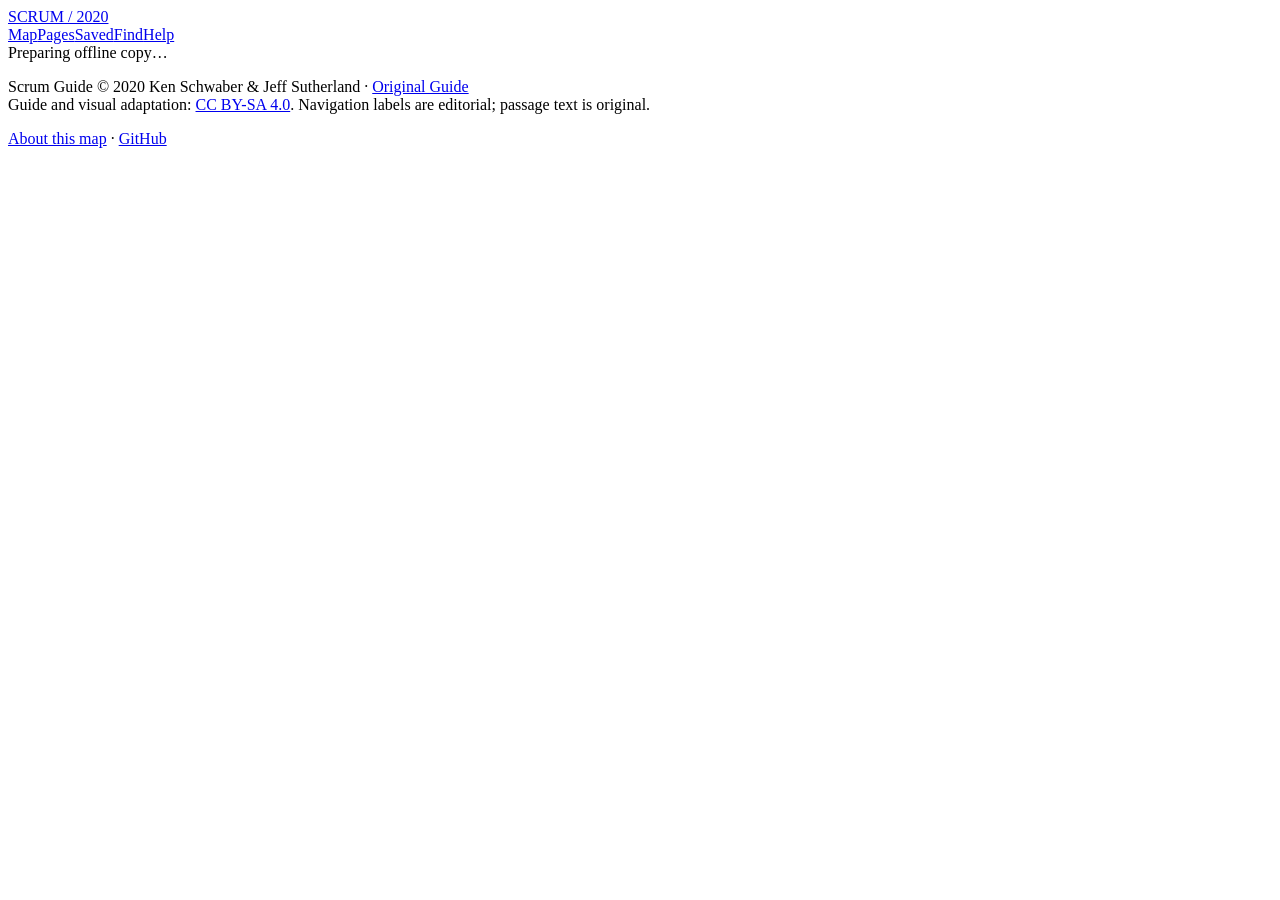
==== shell.html @ f44b2cea "Publish complete Scrum Guide mind map with offline study notes" ====
<!doctype html><html lang="en"><head><meta charset="utf-8"><meta name="viewport" content="width=device-width,initial-scale=1"><meta name="theme-color" content="#20382f"><meta name="description" content="Explore every paragraph of the November 2020 Scrum Guide through a visual mind map. Save passages and notes on your phone."><title>The Scrum Guide · Mind map</title><link rel="icon" href="icon.svg" type="image/svg+xml"><link rel="manifest" href="manifest.webmanifest"><style>__CSS__</style></head><body><header><div class="topbar"><a href="#home" class="brand">SCRUM <span>/ 2020</span></a><nav aria-label="Main navigation"><a href="#home">Map</a><a href="#pages">Pages</a><a href="#saved">Saved<span id="saved-count"></span></a><a href="#search">Find</a><a href="#help">Help</a></nav><span class="status" id="offline-status" role="status">Preparing offline copy…</span></div></header><main id="main" tabindex="-1"></main><noscript><p>This mind map needs JavaScript. <a href="https://scrumguides.org/scrum-guide.html">Read the official Guide here.</a></p></noscript><footer class="footer"><p>Scrum Guide © 2020 Ken Schwaber & Jeff Sutherland · <a href="https://scrumguides.org/">Original Guide</a><br>Guide and visual adaptation: <a href="https://creativecommons.org/licenses/by-sa/4.0/">CC BY-SA 4.0</a>. Navigation labels are editorial; passage text is original.</p><div><a href="#help">About this map</a> · <a href="https://github.com/himansh1/scrum-guide-map">GitHub</a></div></footer><input type="file" id="import-file" accept="application/json,.json" hidden><div id="toast" class="toast" role="status" hidden></div><script type="application/json" id="guide-data">__DATA__</script><script>__JS__</script></body></html>
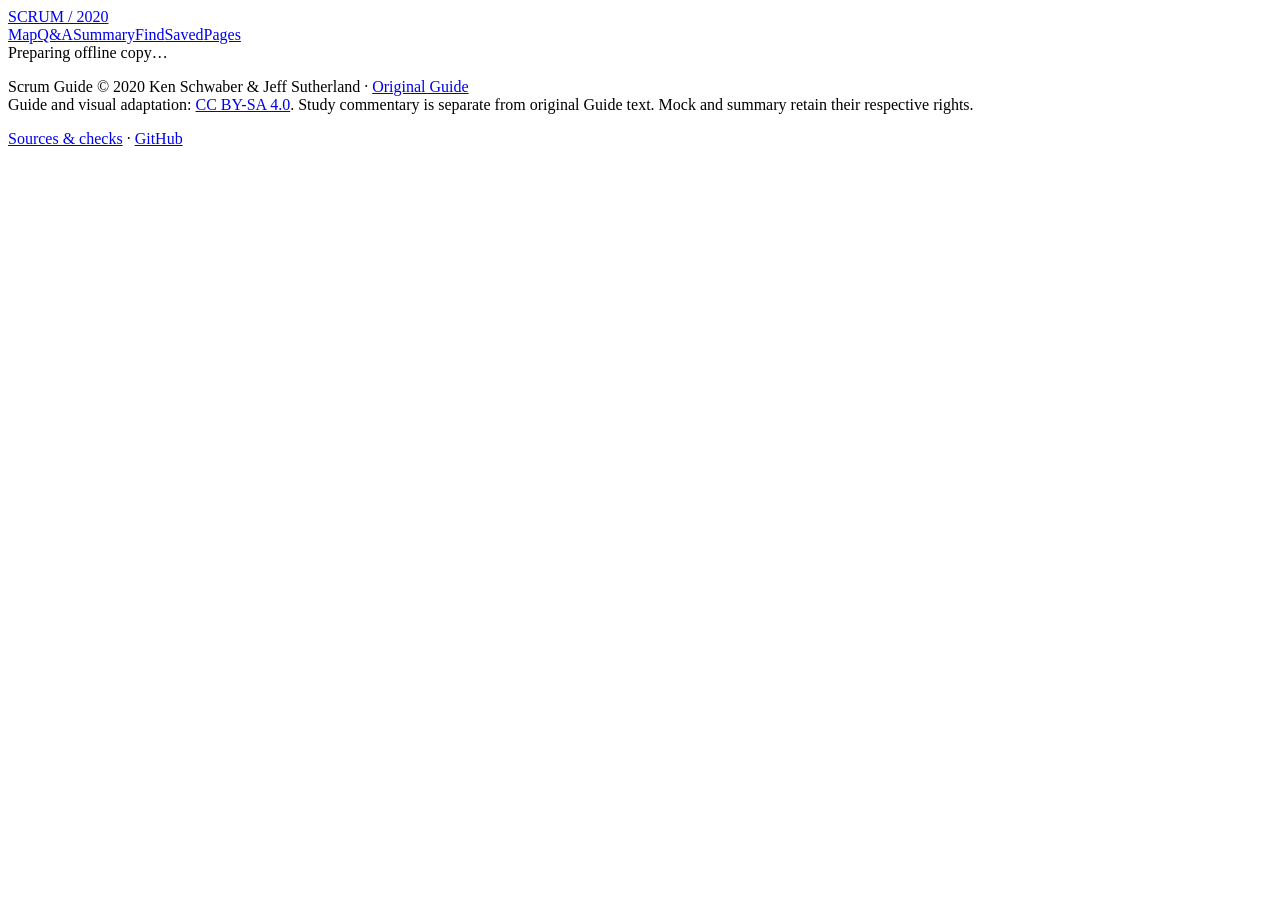
==== commit 1e1d1865: "Add checked Q&A, summary and keyword shortcuts Preserve all 14 Guide pages and add all 80 supplied m" ====
--- a/shell.html
+++ b/shell.html
@@ -1 +1 @@
-<!doctype html><html lang="en"><head><meta charset="utf-8"><meta name="viewport" content="width=device-width,initial-scale=1"><meta name="theme-color" content="#20382f"><meta name="description" content="Explore every paragraph of the November 2020 Scrum Guide through a visual mind map. Save passages and notes on your phone."><title>The Scrum Guide · Mind map</title><link rel="icon" href="icon.svg" type="image/svg+xml"><link rel="manifest" href="manifest.webmanifest"><style>__CSS__</style></head><body><header><div class="topbar"><a href="#home" class="brand">SCRUM <span>/ 2020</span></a><nav aria-label="Main navigation"><a href="#home">Map</a><a href="#pages">Pages</a><a href="#saved">Saved<span id="saved-count"></span></a><a href="#search">Find</a><a href="#help">Help</a></nav><span class="status" id="offline-status" role="status">Preparing offline copy…</span></div></header><main id="main" tabindex="-1"></main><noscript><p>This mind map needs JavaScript. <a href="https://scrumguides.org/scrum-guide.html">Read the official Guide here.</a></p></noscript><footer class="footer"><p>Scrum Guide © 2020 Ken Schwaber & Jeff Sutherland · <a href="https://scrumguides.org/">Original Guide</a><br>Guide and visual adaptation: <a href="https://creativecommons.org/licenses/by-sa/4.0/">CC BY-SA 4.0</a>. Navigation labels are editorial; passage text is original.</p><div><a href="#help">About this map</a> · <a href="https://github.com/himansh1/scrum-guide-map">GitHub</a></div></footer><input type="file" id="import-file" accept="application/json,.json" hidden><div id="toast" class="toast" role="status" hidden></div><script type="application/json" id="guide-data">__DATA__</script><script>__JS__</script></body></html>
+<!doctype html><html lang="en"><head><meta charset="utf-8"><meta name="viewport" content="width=device-width,initial-scale=1"><meta name="theme-color" content="#20382f"><meta name="description" content="Explore every paragraph of the November 2020 Scrum Guide through a visual mind map. Review 80 mock questions, tap keyword shortcuts, and save notes on your phone."><title>The Scrum Guide · Mind map</title><link rel="icon" href="icon.svg" type="image/svg+xml"><link rel="manifest" href="manifest.webmanifest"><style>__CSS__</style></head><body><header><div class="topbar"><a href="#home" class="brand">SCRUM <span>/ 2020</span></a><nav aria-label="Main navigation"><a href="#home">Map</a><a href="#questions">Q&amp;A</a><a href="#summary">Summary</a><a href="#search">Find</a><a href="#saved">Saved<span id="saved-count"></span></a><a href="#pages">Pages</a></nav><span class="status" id="offline-status" role="status">Preparing offline copy…</span></div></header><main id="main" tabindex="-1"></main><noscript><p>This mind map needs JavaScript. <a href="https://scrumguides.org/scrum-guide.html">Read the official Guide here.</a></p></noscript><footer class="footer"><p>Scrum Guide © 2020 Ken Schwaber & Jeff Sutherland · <a href="https://scrumguides.org/">Original Guide</a><br>Guide and visual adaptation: <a href="https://creativecommons.org/licenses/by-sa/4.0/">CC BY-SA 4.0</a>. Study commentary is separate from original Guide text. Mock and summary retain their respective rights.</p><div><a href="#sources">Sources &amp; checks</a> · <a href="https://github.com/himansh1/scrum-guide-map">GitHub</a></div></footer><input type="file" id="import-file" accept="application/json,.json" hidden><div id="toast" class="toast" role="status" hidden></div><script type="application/json" id="guide-data">__DATA__</script><script>__JS__</script></body></html>
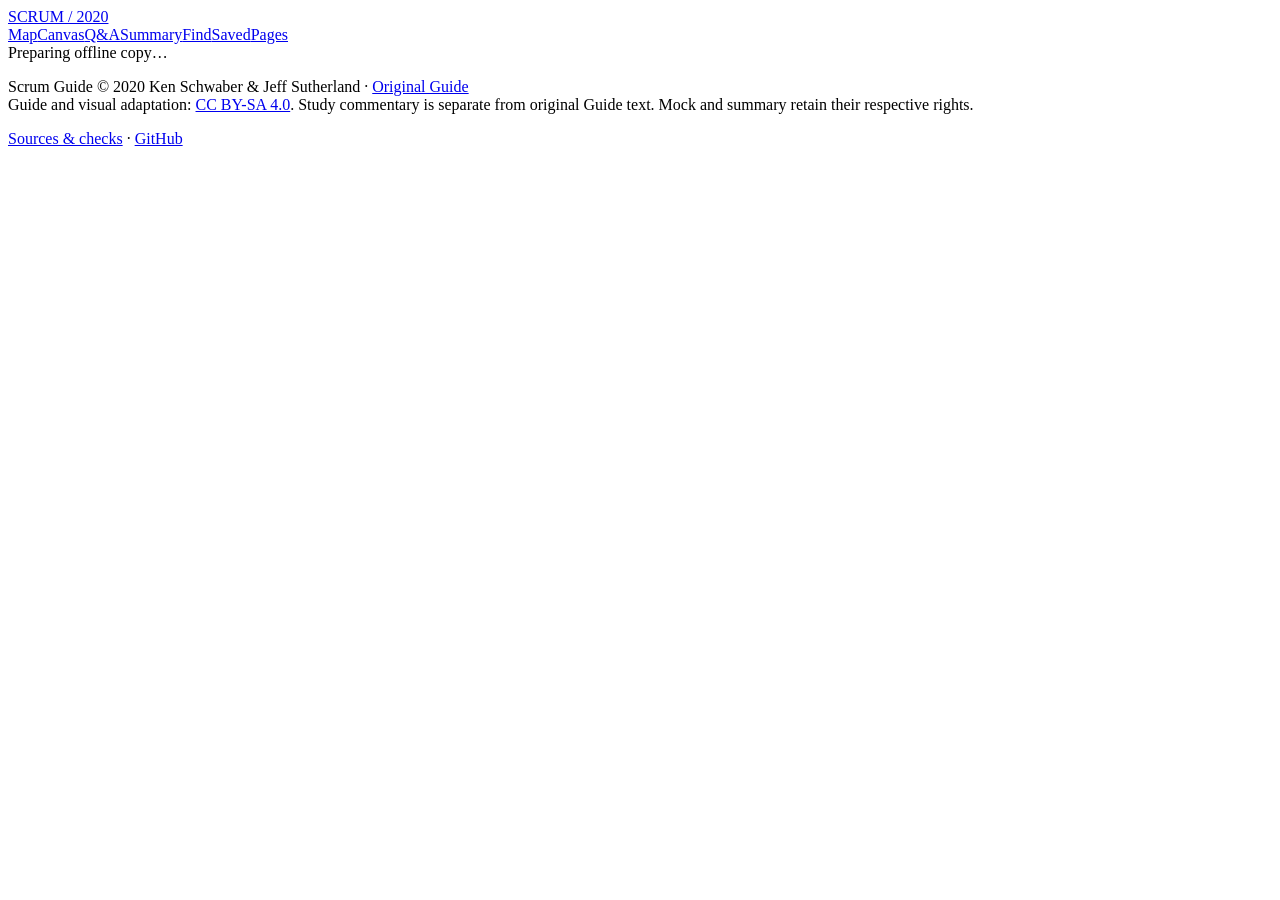
==== commit 68357b34: "Add complete zoomable Scrum study canvas Add a standalone HTML canvas with all 14 Guide pages, 136 e" ====
--- a/shell.html
+++ b/shell.html
@@ -1 +1 @@
-<!doctype html><html lang="en"><head><meta charset="utf-8"><meta name="viewport" content="width=device-width,initial-scale=1"><meta name="theme-color" content="#20382f"><meta name="description" content="Explore every paragraph of the November 2020 Scrum Guide through a visual mind map. Review 80 mock questions, tap keyword shortcuts, and save notes on your phone."><title>The Scrum Guide · Mind map</title><link rel="icon" href="icon.svg" type="image/svg+xml"><link rel="manifest" href="manifest.webmanifest"><style>__CSS__</style></head><body><header><div class="topbar"><a href="#home" class="brand">SCRUM <span>/ 2020</span></a><nav aria-label="Main navigation"><a href="#home">Map</a><a href="#questions">Q&amp;A</a><a href="#summary">Summary</a><a href="#search">Find</a><a href="#saved">Saved<span id="saved-count"></span></a><a href="#pages">Pages</a></nav><span class="status" id="offline-status" role="status">Preparing offline copy…</span></div></header><main id="main" tabindex="-1"></main><noscript><p>This mind map needs JavaScript. <a href="https://scrumguides.org/scrum-guide.html">Read the official Guide here.</a></p></noscript><footer class="footer"><p>Scrum Guide © 2020 Ken Schwaber & Jeff Sutherland · <a href="https://scrumguides.org/">Original Guide</a><br>Guide and visual adaptation: <a href="https://creativecommons.org/licenses/by-sa/4.0/">CC BY-SA 4.0</a>. Study commentary is separate from original Guide text. Mock and summary retain their respective rights.</p><div><a href="#sources">Sources &amp; checks</a> · <a href="https://github.com/himansh1/scrum-guide-map">GitHub</a></div></footer><input type="file" id="import-file" accept="application/json,.json" hidden><div id="toast" class="toast" role="status" hidden></div><script type="application/json" id="guide-data">__DATA__</script><script>__JS__</script></body></html>
+<!doctype html><html lang="en"><head><meta charset="utf-8"><meta name="viewport" content="width=device-width,initial-scale=1"><meta name="theme-color" content="#20382f"><meta name="description" content="Explore every paragraph of the November 2020 Scrum Guide through a visual mind map. Review 80 mock questions, tap keyword shortcuts, and save notes on your phone."><title>The Scrum Guide · Mind map</title><link rel="icon" href="icon.svg" type="image/svg+xml"><link rel="manifest" href="manifest.webmanifest"><style>__CSS__</style></head><body><header><div class="topbar"><a href="#home" class="brand">SCRUM <span>/ 2020</span></a><nav aria-label="Main navigation"><a href="#home">Map</a><a href="canvas.html">Canvas</a><a href="#questions">Q&amp;A</a><a href="#summary">Summary</a><a href="#search">Find</a><a href="#saved">Saved<span id="saved-count"></span></a><a href="#pages">Pages</a></nav><span class="status" id="offline-status" role="status">Preparing offline copy…</span></div></header><main id="main" tabindex="-1"></main><noscript><p>This mind map needs JavaScript. <a href="https://scrumguides.org/scrum-guide.html">Read the official Guide here.</a></p></noscript><footer class="footer"><p>Scrum Guide © 2020 Ken Schwaber & Jeff Sutherland · <a href="https://scrumguides.org/">Original Guide</a><br>Guide and visual adaptation: <a href="https://creativecommons.org/licenses/by-sa/4.0/">CC BY-SA 4.0</a>. Study commentary is separate from original Guide text. Mock and summary retain their respective rights.</p><div><a href="#sources">Sources &amp; checks</a> · <a href="https://github.com/himansh1/scrum-guide-map">GitHub</a></div></footer><input type="file" id="import-file" accept="application/json,.json" hidden><div id="toast" class="toast" role="status" hidden></div><script type="application/json" id="guide-data">__DATA__</script><script>__JS__</script></body></html>
